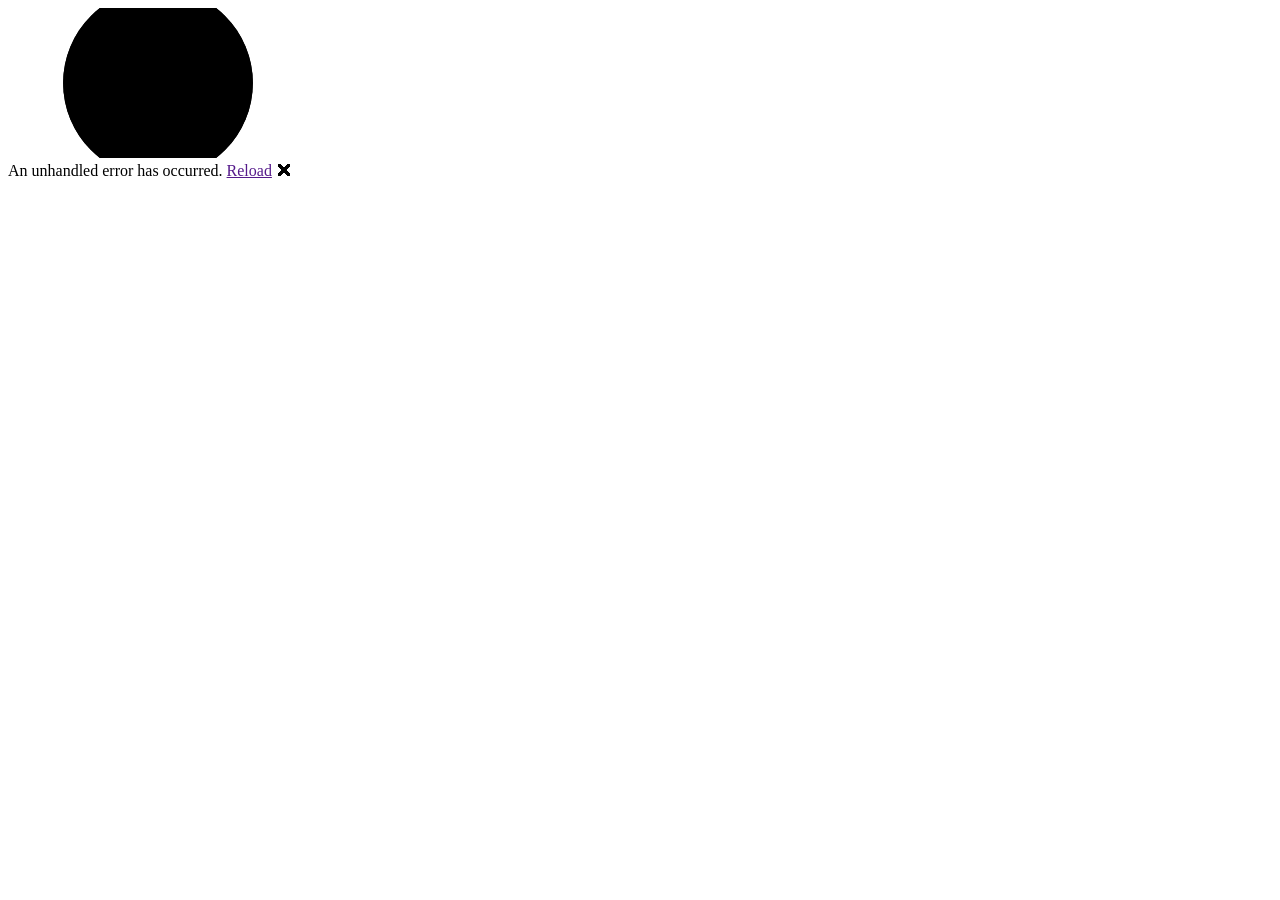
==== GoFoodProject/GoFood/wwwroot/index.html @ 5358fb4e "firtscommit" ====
<!DOCTYPE html>
<html lang="en">

<head>
    <meta charset="utf-8" />
    <meta name="viewport" content="width=device-width, initial-scale=1.0, maximum-scale=1.0, user-scalable=no" />
    <title>GoFood.Client</title>
    <base href="/" />
    <link rel="icon" type="image/png" href="favicon.png" />
    <link href="https://fonts.googleapis.com/css?family=Roboto:300,400,500,700&display=swap" rel="stylesheet" />
    <link href="_content/MudBlazor/MudBlazor.min.css" rel="stylesheet" />
</head>

<body>
    <div id="app">
        <svg class="loading-progress">
            <circle r="40%" cx="50%" cy="50%" />
            <circle r="40%" cx="50%" cy="50%" />
        </svg>
        <div class="loading-progress-text"></div>
    </div>

    <div id="blazor-error-ui">
        An unhandled error has occurred.
        <a href="" class="reload">Reload</a>
        <a class="dismiss">🗙</a>
    </div>
    <script src="_framework/blazor.webassembly.js"></script>
    <script src="_content/MudBlazor/MudBlazor.min.js"></script>

</body>

</html>
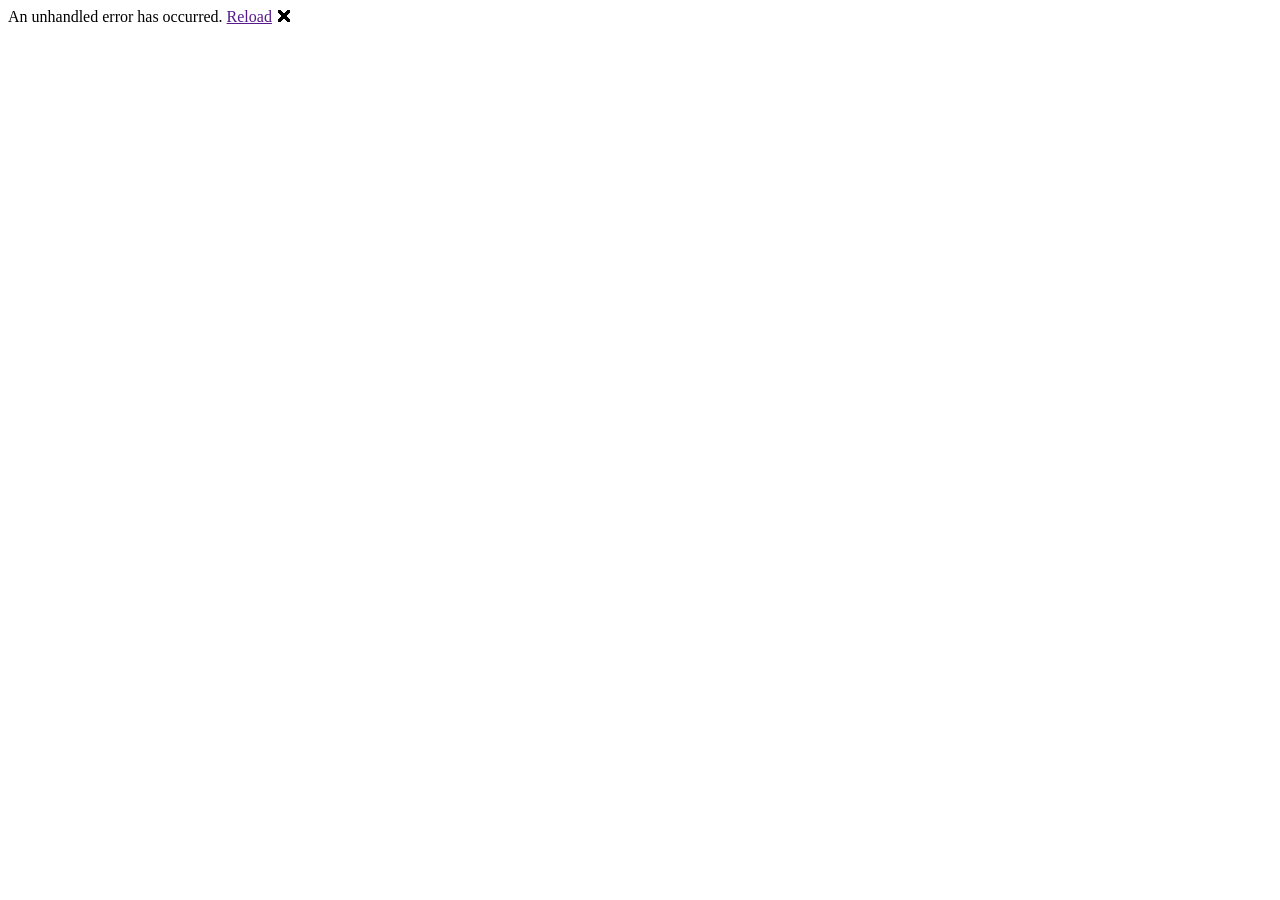
==== commit aaae3dbd: "atualização" ====
--- a/GoFoodProject/GoFood/wwwroot/index.html
+++ b/GoFoodProject/GoFood/wwwroot/index.html
@@ -4,20 +4,15 @@
 <head>
     <meta charset="utf-8" />
     <meta name="viewport" content="width=device-width, initial-scale=1.0, maximum-scale=1.0, user-scalable=no" />
-    <title>GoFood.Client</title>
+    <title>Go Food</title>
     <base href="/" />
-    <link rel="icon" type="image/png" href="favicon.png" />
+    <link rel="icon" type="image/png" href="image.png" />
     <link href="https://fonts.googleapis.com/css?family=Roboto:300,400,500,700&display=swap" rel="stylesheet" />
     <link href="_content/MudBlazor/MudBlazor.min.css" rel="stylesheet" />
 </head>
 
 <body>
     <div id="app">
-        <svg class="loading-progress">
-            <circle r="40%" cx="50%" cy="50%" />
-            <circle r="40%" cx="50%" cy="50%" />
-        </svg>
-        <div class="loading-progress-text"></div>
     </div>
 
     <div id="blazor-error-ui">
